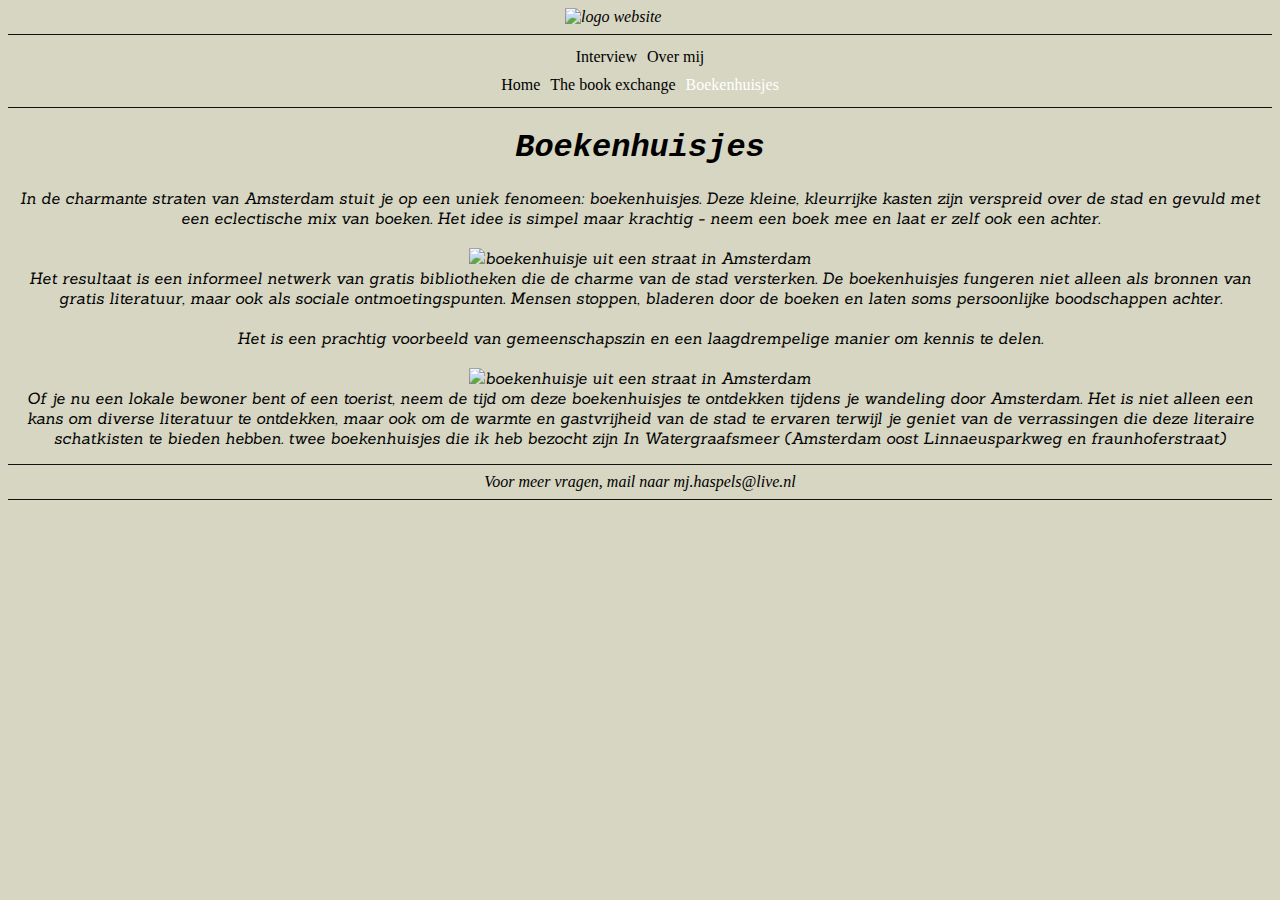
==== boeken.html @ 17409786 "Add files via upload" ====
<!DOCTYPE html>
<html lang="nl">
<head>
    <meta charset="UTF-8">
    <meta name="viewport" content="width=device-width, initial-scale=1.0">
    <link href='https://fonts.googleapis.com/css?family=Sanchez' rel='stylesheet'>
 <link href="style.css" rel="stylesheet" />
    <title>Paperbook</title>
</head>
<body>
    <!-- <h1>Paperbook</h1> -->
    
    <header>
      <img class="logoThePaper" src="foto's/logopaperbook.png" alt="logo website">
    <hr>
     <nav class="navBar">
      <ul>
        <li> <a href="interview.html" class="w3-bar-item w3-button">Interview</a></li>
        <li> <a href="overmij.html" class="w3-bar-item w3-button">Over mij</a></li>
      </ul>
       <ul>
         <li> <a href="index.html" class="w3-bar-item w3-button">Home</a></li>
         <li> <a href="exhange.html" class="w3-bar-item w3-button">The book exchange</a></li> 
         <li> <a href="boeken.html" class="w3-bar-item w3-button" style="color: white;">Boekenhuisjes</a></li>
         <!-- <li> <a href="interview.html" class="w3-bar-item w3-button">interview</a></li>
         <li> <a href="overmij.html" class="w3-bar-item w3-button">over mij</a></li> -->
       </ul>
     </nav>
     <hr>
     <h1>Boekenhuisjes</h1>

   </header>

   <section>
<p>
  In de charmante straten van Amsterdam stuit je op een uniek fenomeen: boekenhuisjes. Deze kleine, kleurrijke kasten zijn verspreid over de stad en gevuld met een eclectische mix van boeken. Het idee is simpel maar krachtig - neem een boek mee en laat er zelf ook een achter. <br><br>
  
  <img src="foto's/boekhuisje.jpg" alt="boekenhuisje uit een straat in Amsterdam" width="200" height="250">

   <br> Het resultaat is een informeel netwerk van gratis bibliotheken die de charme van de stad versterken. De boekenhuisjes fungeren niet alleen als bronnen van gratis literatuur, maar ook als sociale ontmoetingspunten. Mensen stoppen, bladeren door de boeken en laten soms persoonlijke boodschappen achter. <br><br>
   Het is een prachtig voorbeeld van gemeenschapszin en een laagdrempelige manier om kennis te delen.<br><br>
   
   <img src="foto's/minibieb.jpg" alt="boekenhuisje uit een straat in Amsterdam" width="200" height="250">

   <br> Of je nu een lokale bewoner bent of een toerist, neem de tijd om deze boekenhuisjes te ontdekken tijdens je wandeling door Amsterdam. Het is niet alleen een kans om diverse literatuur te ontdekken, maar ook om de warmte en gastvrijheid van de stad te ervaren terwijl je geniet van de verrassingen die deze literaire schatkisten te bieden hebben.
   twee boekenhuisjes die ik heb bezocht zijn In Watergraafsmeer (Amsterdam oost Linnaeusparkweg en fraunhoferstraat)


</p>
   </section>

   <footer><hr> Voor meer vragen, mail naar mj.haspels@live.nl <hr></footer>
</body>
</html>
---- style.css ----
title {
    font-family: 'Courier New', Courier, monospace;
    display: none;
    font-size: x-large;
    flex-direction:row;
}

body{ 
  background-color: #d6d6c2;
  font-style: italic;
    /* margin: -0.5em; */
    /* padding: 6em; */
    /* padding-top: 4em ; */
    /* font-family: ; */
   
}
#IndexBody{
    background-color: white;
}

p{
    text-align: center;
}

ul {
    list-style-type: none;
    margin: 0;
    padding: 0;
    overflow: hidden;
    /* background-color: #333; */
    background: transparent;
    /* margin-left: 2%; */
    display: flex;
    justify-content: center;
    
  }
  
  li {
    float: left;
  }
  
  li a {
    display: block;
    color: black;
    /* text-align: center; */
    padding:  5px;
    text-decoration: none;
    font-style: normal;
  }
  
  /* Change the link color to #111 (black) on hover */
  li a:hover {
    background-color: #111;
  }

  h1{
    font-family: 'Courier New', Courier, monospace;
    text-align: center;
    
  }
  p{ 
    font-family: 'Sanchez';

}
  .FotosWebsite{
    display: block;
    margin-left: auto;
    margin-right: auto;
    /* width: 50%   ; */
  }
hr{
    background-color: #111;
    height: 1px;
    /* width: ; */
    border: none;
}
.navBar{
    text-align: center;
}

.logoThePaper{
  width: 150px;
  height: auto;
  display: block;
  margin-left: auto;
  margin-right: auto;
}

footer{
  text-align: center;

}
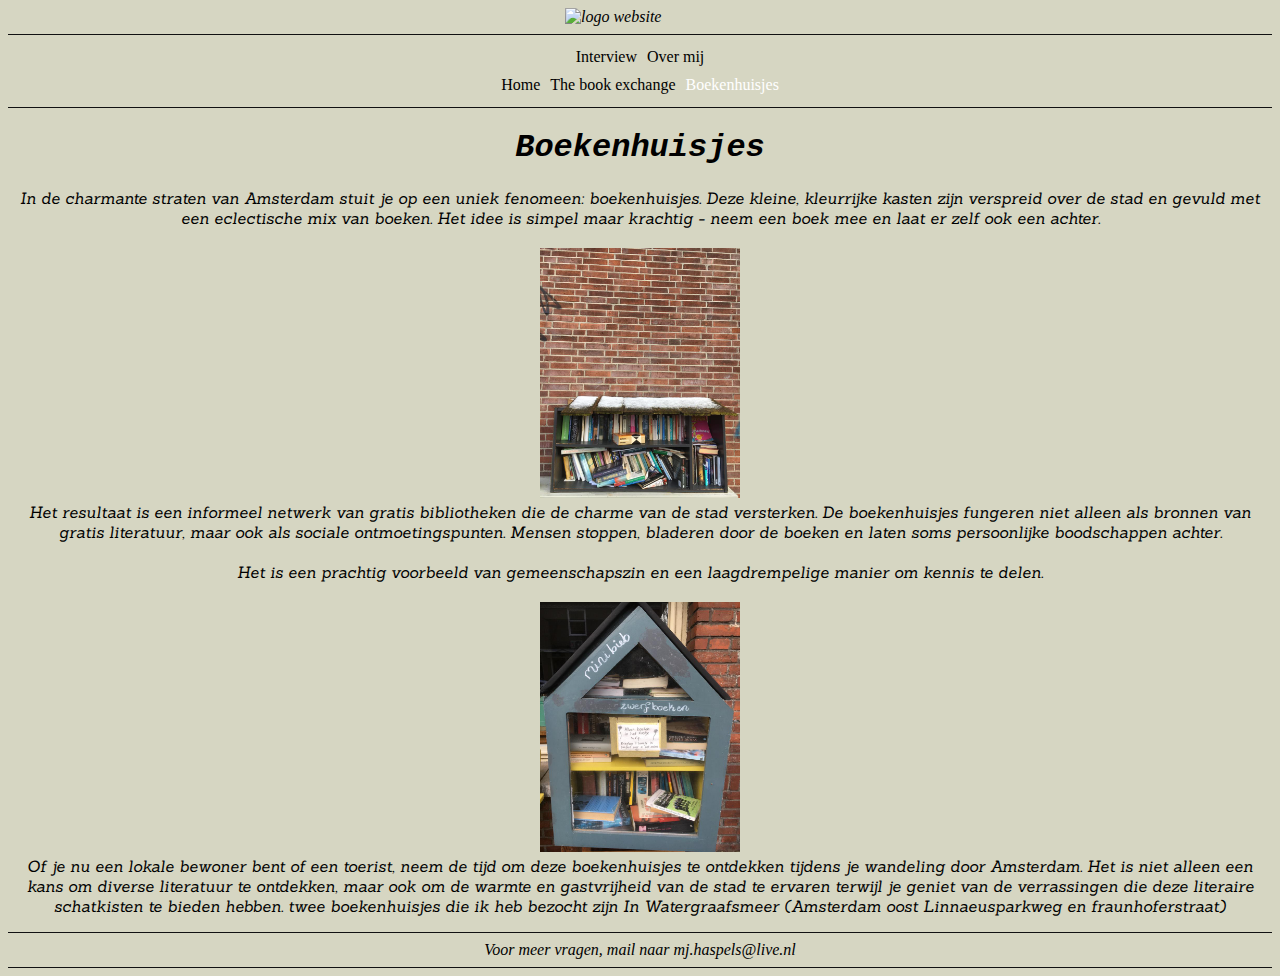
==== commit 86d48e5a: "Update boeken.html" ====
--- a/boeken.html
+++ b/boeken.html
@@ -35,12 +35,12 @@
 <p>
   In de charmante straten van Amsterdam stuit je op een uniek fenomeen: boekenhuisjes. Deze kleine, kleurrijke kasten zijn verspreid over de stad en gevuld met een eclectische mix van boeken. Het idee is simpel maar krachtig - neem een boek mee en laat er zelf ook een achter. <br><br>
   
-  <img src="foto's/boekhuisje.jpg" alt="boekenhuisje uit een straat in Amsterdam" width="200" height="250">
+  <img src="boekhuisje.jpg" alt="boekenhuisje uit een straat in Amsterdam" width="200" height="250">
 
    <br> Het resultaat is een informeel netwerk van gratis bibliotheken die de charme van de stad versterken. De boekenhuisjes fungeren niet alleen als bronnen van gratis literatuur, maar ook als sociale ontmoetingspunten. Mensen stoppen, bladeren door de boeken en laten soms persoonlijke boodschappen achter. <br><br>
    Het is een prachtig voorbeeld van gemeenschapszin en een laagdrempelige manier om kennis te delen.<br><br>
    
-   <img src="foto's/minibieb.jpg" alt="boekenhuisje uit een straat in Amsterdam" width="200" height="250">
+   <img src="minibieb.jpg" alt="boekenhuisje uit een straat in Amsterdam" width="200" height="250">
 
    <br> Of je nu een lokale bewoner bent of een toerist, neem de tijd om deze boekenhuisjes te ontdekken tijdens je wandeling door Amsterdam. Het is niet alleen een kans om diverse literatuur te ontdekken, maar ook om de warmte en gastvrijheid van de stad te ervaren terwijl je geniet van de verrassingen die deze literaire schatkisten te bieden hebben.
    twee boekenhuisjes die ik heb bezocht zijn In Watergraafsmeer (Amsterdam oost Linnaeusparkweg en fraunhoferstraat)
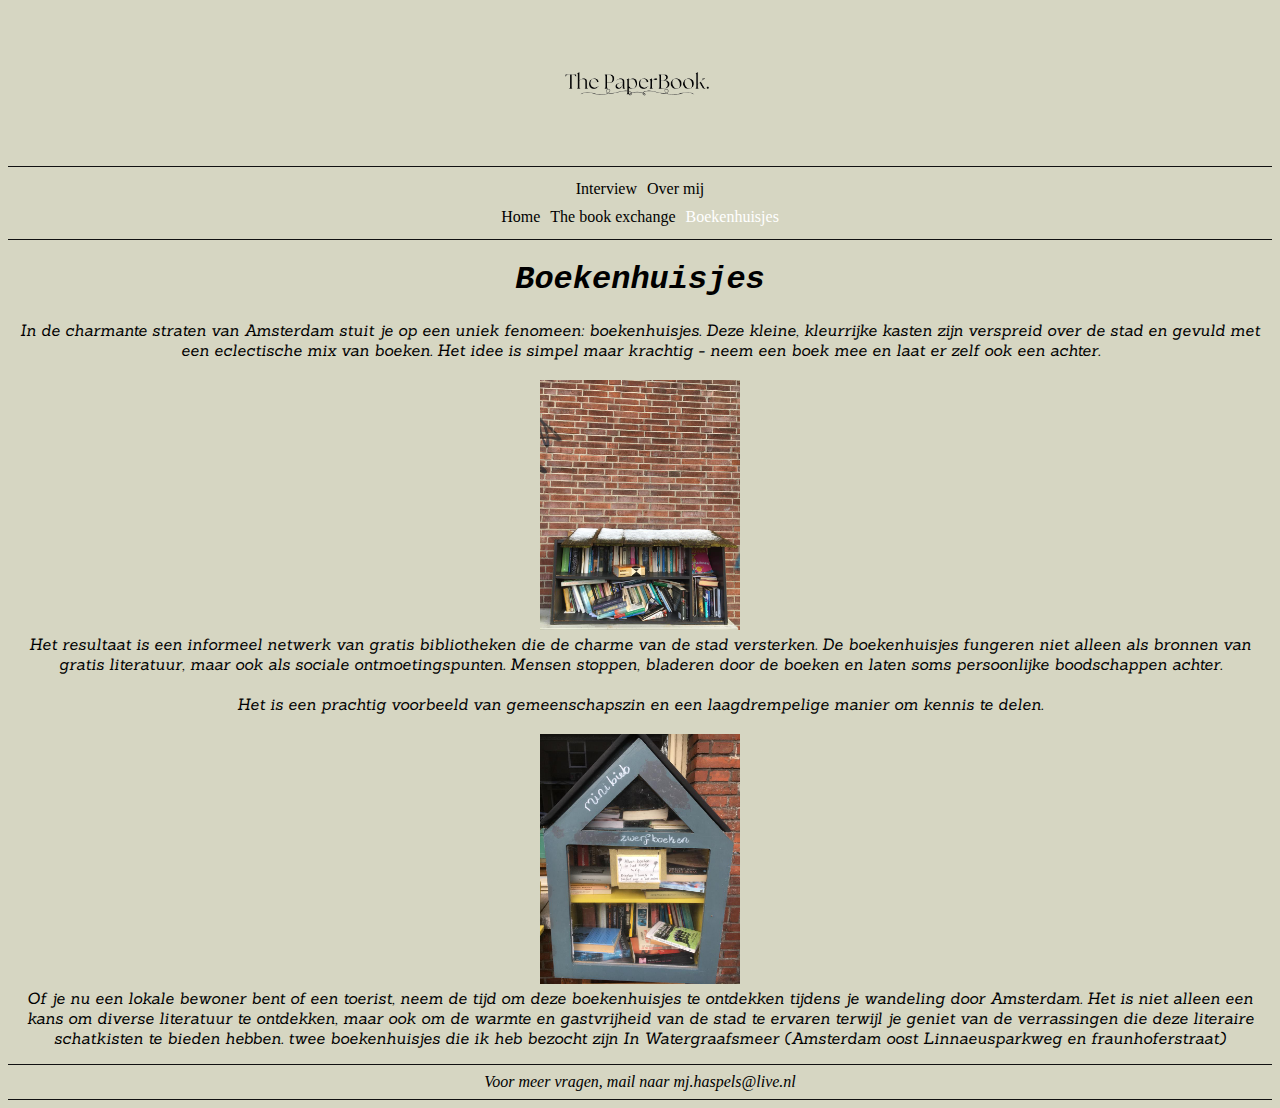
==== commit 7c12f0c1: "Update boeken.html" ====
--- a/boeken.html
+++ b/boeken.html
@@ -11,7 +11,7 @@
     <!-- <h1>Paperbook</h1> -->
     
     <header>
-      <img class="logoThePaper" src="foto's/logopaperbook.png" alt="logo website">
+      <img class="logoThePaper" src="logopaperbook.png" alt="logo website">
     <hr>
      <nav class="navBar">
       <ul>
